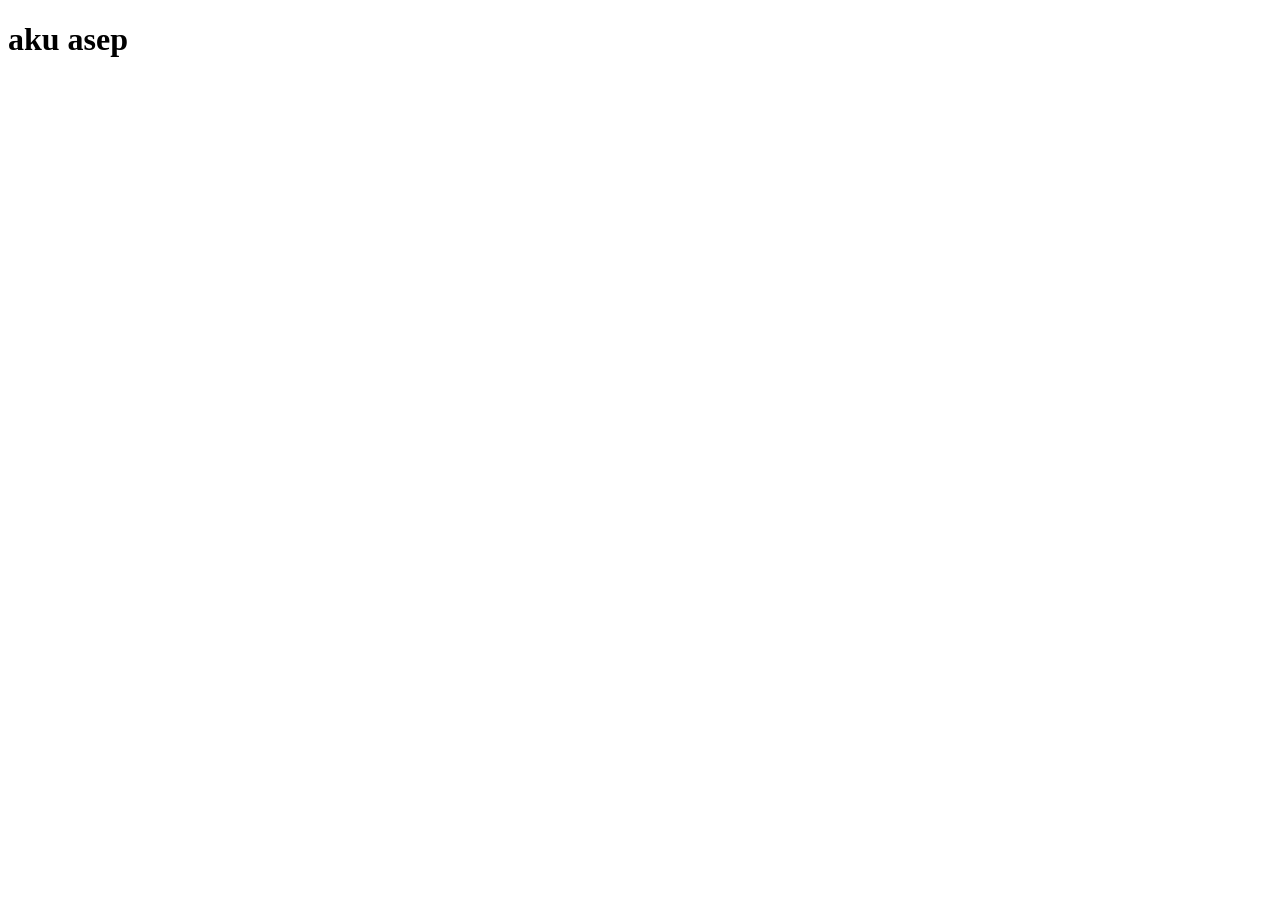
==== asep.html @ 9d59be04 "update punya hikam" ====
<!doctype html>
<html lang="en">
  <head>
    <meta charset="UTF-8" />
    <meta name="viewport" content="width=device-width, initial-scale=1.0" />
    <title>Document</title>
  </head>
  <body>
    <h1>aku asep</h1>
  </body>
</html>
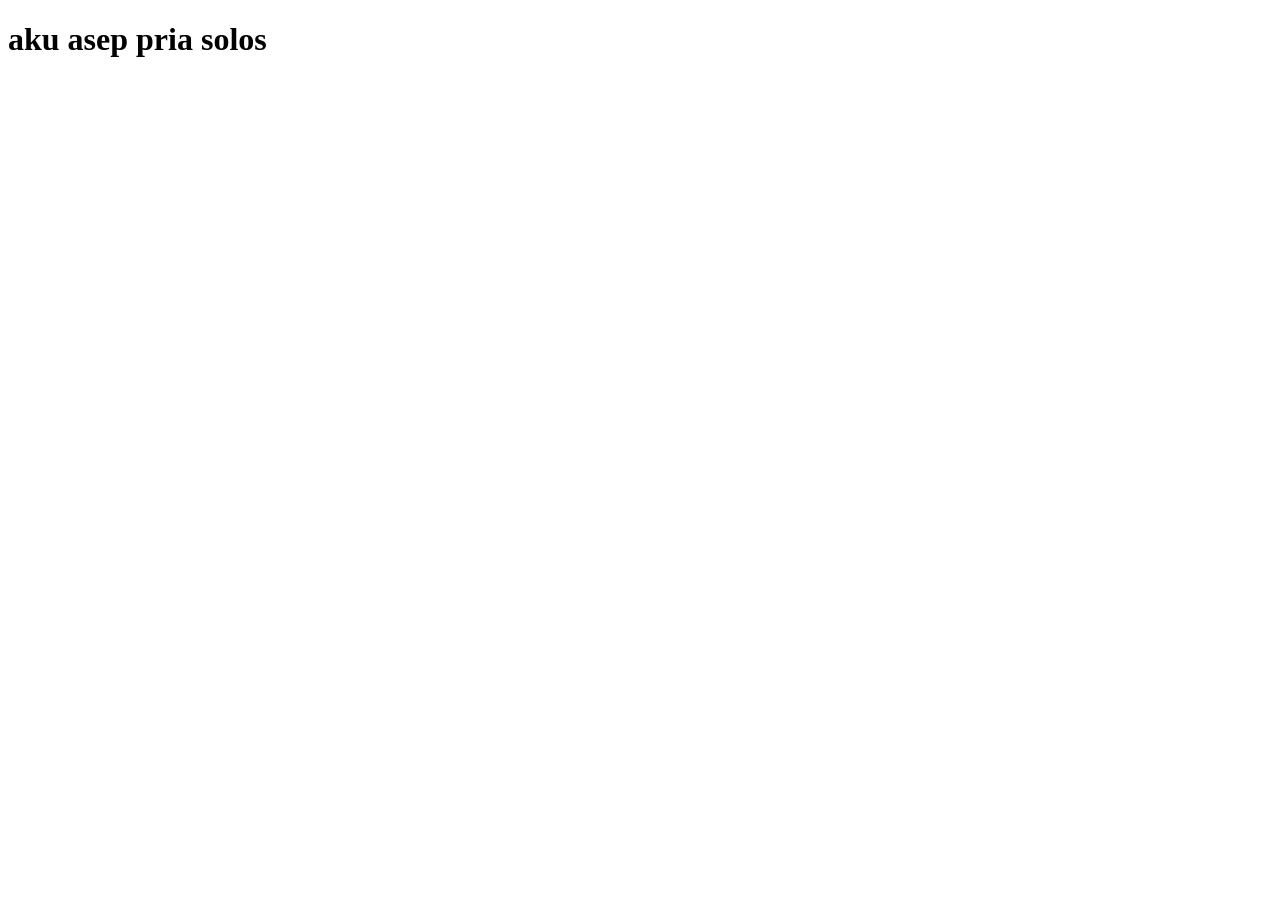
==== commit a53cd314: "update hkm" ====
--- a/asep.html
+++ b/asep.html
@@ -6,6 +6,6 @@
     <title>Document</title>
   </head>
   <body>
-    <h1>aku asep</h1>
+    <h1>aku asep pria solos</h1>
   </body>
 </html>
